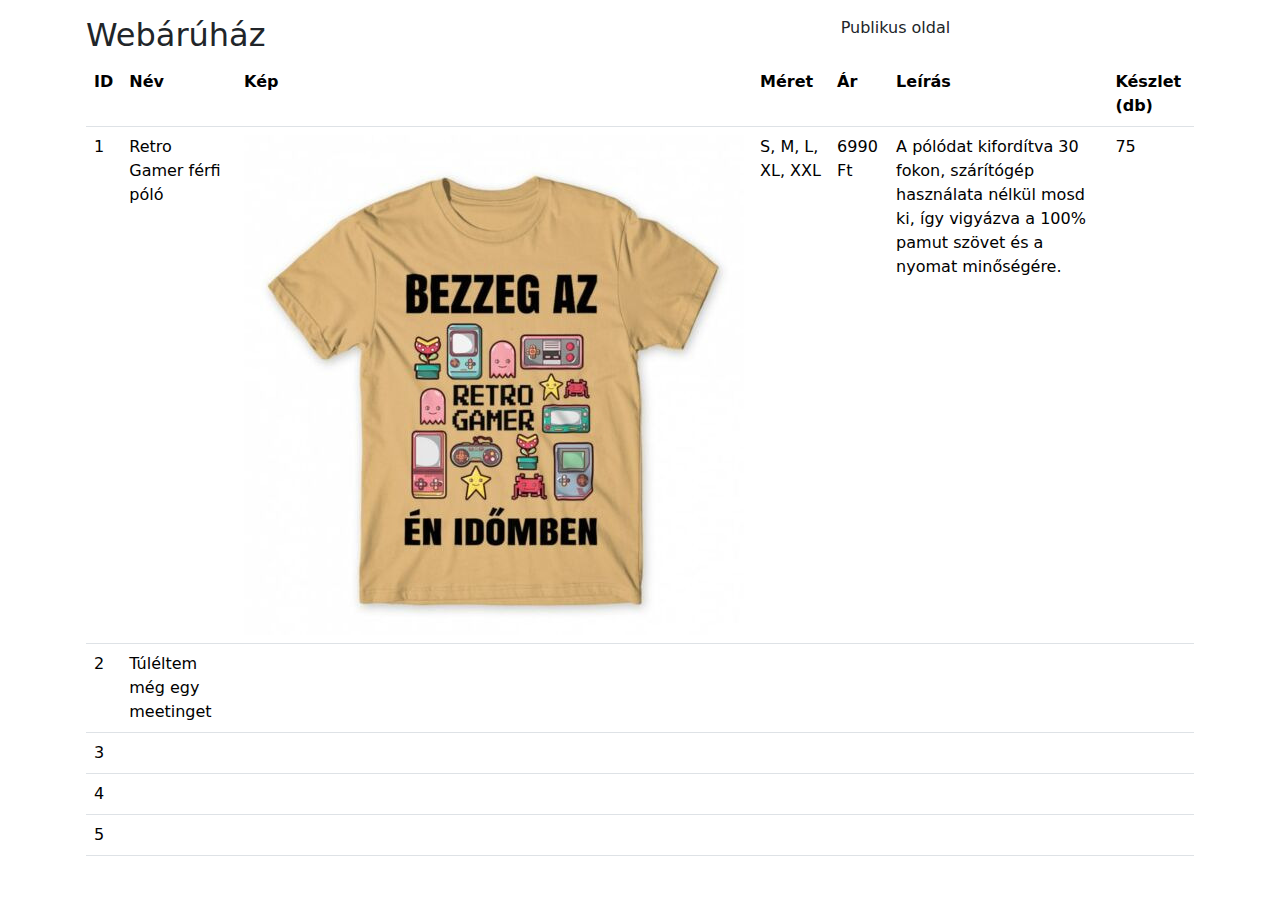
==== admin.html @ 8be8bd93 "admin felület alap" ====
<!DOCTYPE html>
<html lang="hu">
<head>
    <meta charset="UTF-8">
    <meta name="viewport" content="width=device-width, initial-scale=1.0">
    <title>Admin felület</title>
    <!-- Latest compiled and minified CSS -->
    <link href="https://cdn.jsdelivr.net/npm/bootstrap@5.3.2/dist/css/bootstrap.min.css" rel="stylesheet">
    <!-- Latest compiled JavaScript -->
    <script src="https://cdn.jsdelivr.net/npm/bootstrap@5.3.2/dist/js/bootstrap.bundle.min.js"></script>
</head>
<body>
    <div class="container p-3">
        <div class="row">
            <div class="col-sm-8">
                <p class="h2">Webárúház</p>
            </div>
            <div class="col-sm-4">
                <a class="nav-link" href="index.html">Publikus oldal</a>
            </div>
        </div>
        <article>
            <div class="table-responsive">
                <table class="table">
                    <tr>
                        <th>ID</th>
                        <th>Név</th>
                        <th>Kép</th>
                        <th>Méret</th>
                        <th>Ár</th>
                        <th>Leírás</th>
                        <th>Készlet (db)</th>
                    </tr>
                    <tr>
                        <td>1</td>
                        <td>Retro Gamer férfi póló</td>
                        <td><img src="kepek/polo1.jpg" alt="retró póló"></td>
                        <td>S, M, L, XL, XXL</td>
                        <td>6990 Ft</td>
                        <td>A pólódat kifordítva 30 fokon, szárítógép használata nélkül mosd ki, így vigyázva a 100% pamut szövet és a nyomat minőségére.</td>
                        <td>75</td>
                    </tr>
                    <tr>
                        <td>2</td>
                        <td>Túléltem még egy meetinget</td>
                        <td></td>
                        <td></td>
                        <td></td>
                        <td></td>
                        <td></td>
                    </tr>
                    <tr>
                        <td>3</td>
                        <td></td>
                        <td></td>
                        <td></td>
                        <td></td>
                        <td></td>
                        <td></td>
                    </tr>
                    <tr>
                        <td>4</td>
                        <td></td>
                        <td></td>
                        <td></td>
                        <td></td>
                        <td></td>
                        <td></td>
                    </tr>
                    <tr>
                        <td>5</td>
                        <td></td>
                        <td></td>
                        <td></td>
                        <td></td>
                        <td></td>
                        <td></td>
                    </tr>
                </table>
            </div>
        </article>
    </div>
</body>
</html>
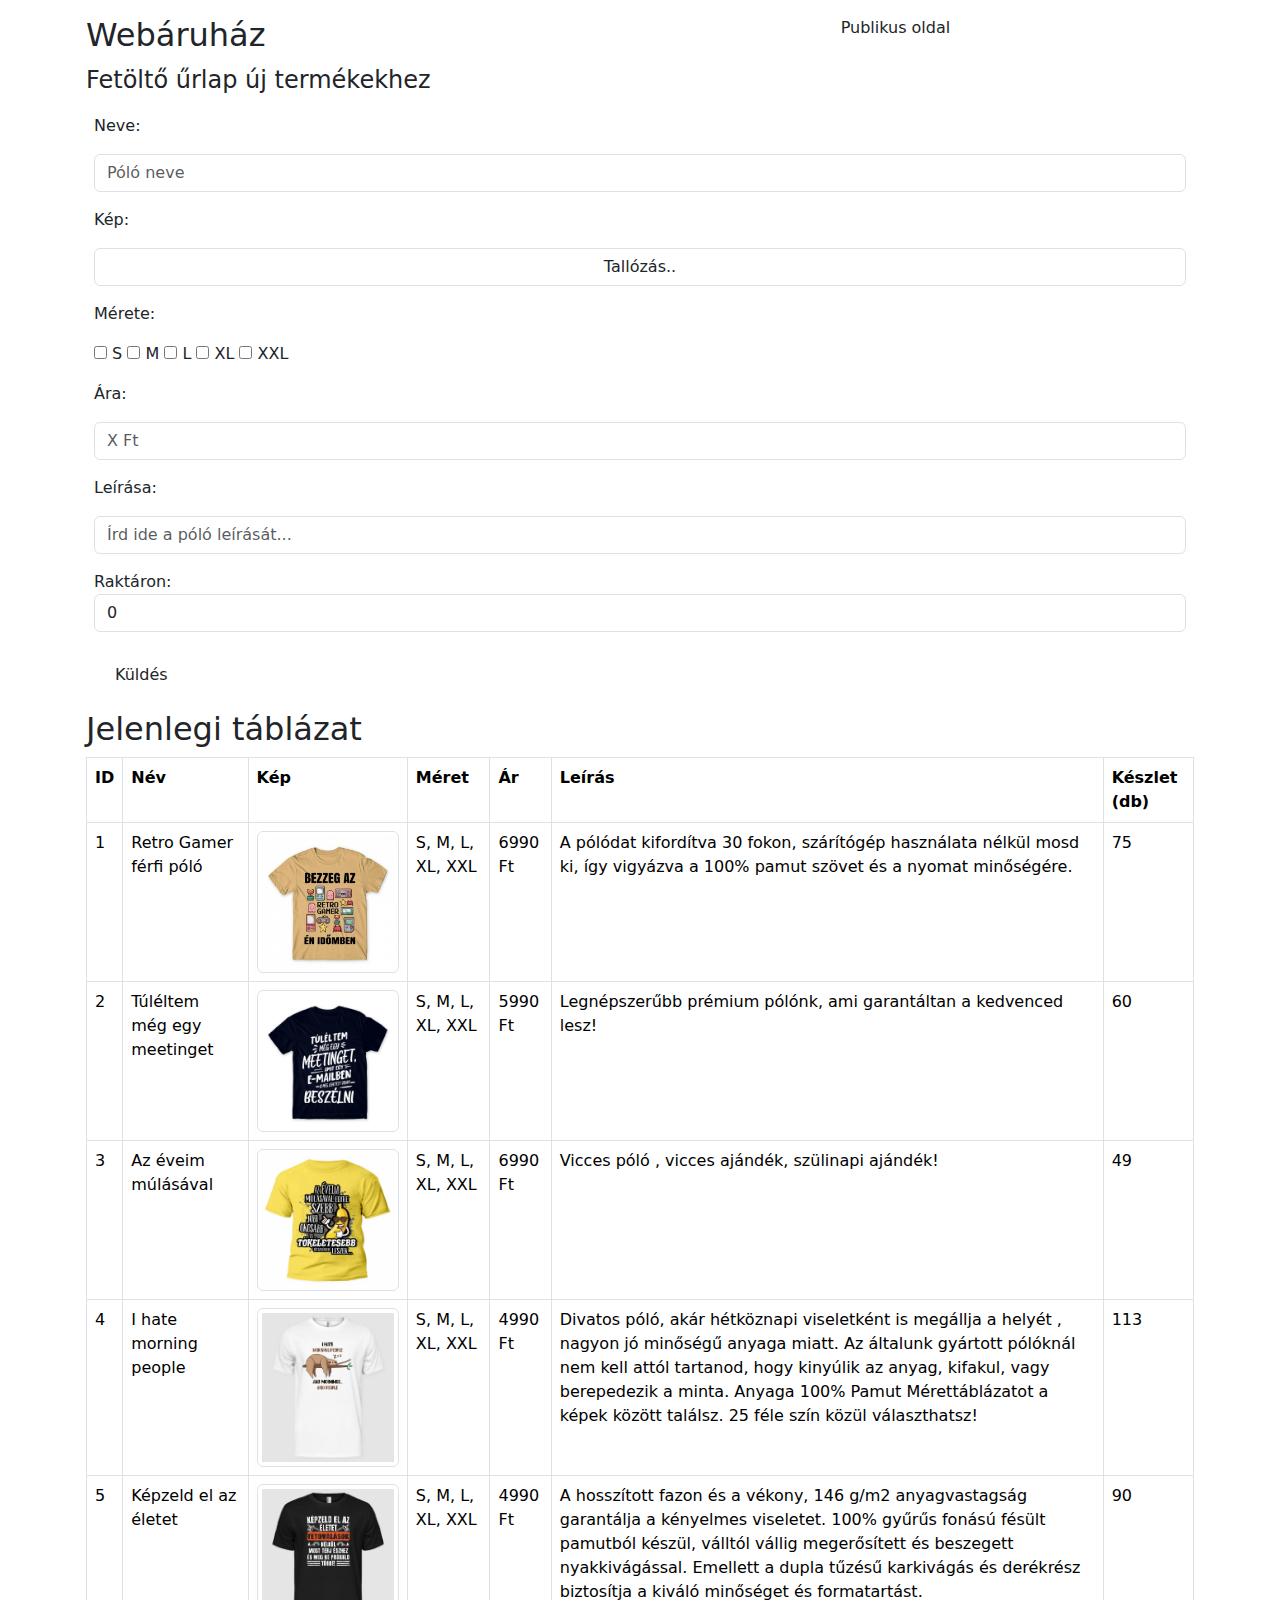
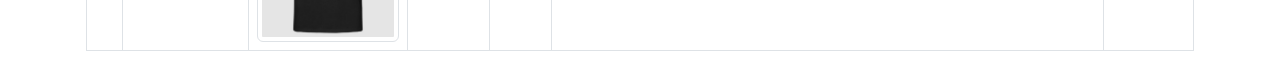
==== commit 856b8a0a: "admin oldal (végleges) - Sz-M. A." ====
--- a/admin.html
+++ b/admin.html
@@ -13,15 +13,54 @@
     <div class="container p-3">
         <div class="row">
             <div class="col-sm-8">
-                <p class="h2">Webárúház</p>
+                <p class="h2">Webáruház</p>
             </div>
             <div class="col-sm-4">
                 <a class="nav-link" href="index.html">Publikus oldal</a>
             </div>
         </div>
+        <aside>
+            <fieldset class="form-horizontal">
+                <legend>Fetöltő űrlap új termékekhez</legend>
+                <div class="form-group p-2">
+                    <p>Neve:</p>
+                    <input type="text" class="form-control" name="nev" id="nev" placeholder="Póló neve">
+                </div>
+                <div class="form-group p-2">
+                    <p>Kép:</p>
+                    <input type="button" class="form-control" value="Tallózás..">
+                </div>
+                <div class="checkbox p-2">
+                    <p>Mérete:</p>
+                    <label for="S"><input type="checkbox" name="meret" id="S"> S</label>
+                    <label for="M"><input type="checkbox" name="meret" id="M"> M</label>
+                    <label for="L"><input type="checkbox" name="meret" id="L"> L</label>
+                    <label for="XL"><input type="checkbox" name="meret" id="XL"> XL</label>
+                    <label for="XXL"><input type="checkbox" name="meret" id="XXL"> XXL</label>
+                </div>
+                <div class="form-group p-2">
+                    <p>Ára:</p>
+                    <input type="text" class="form-control" name="ar" id="penz" placeholder="X Ft">
+                </div>
+                <div class="form-group p-2">
+                    <p>Leírása:</p>
+                    <input type="text" name="leiras" id="szoveg" placeholder="Írd ide a póló leírását..." class="form-control">
+                </div>
+                <div class="form-group p-2">
+                    <label for="db">Raktáron:</label>
+                    <input type="number" class="form-control" name="db" id="db" min="0" max="200" value="0">
+                </div>
+                <div class="form-group">
+                    <div class=" col-sm-offset-2 col-sm-10 p-3">
+                        <input type="submit" class="btn" value="Küldés">
+                    </div>
+                </div>
+            </fieldset>
+        </aside>
         <article>
+            <h2>Jelenlegi táblázat</h2>
             <div class="table-responsive">
-                <table class="table">
+                <table class="table table-bordered">
                     <tr>
                         <th>ID</th>
                         <th>Név</th>
@@ -34,7 +73,7 @@
                     <tr>
                         <td>1</td>
                         <td>Retro Gamer férfi póló</td>
-                        <td><img src="kepek/polo1.jpg" alt="retró póló"></td>
+                        <td><img class="img-thumbnail" src="kepek/polo1.jpg" alt="retró póló"></td>
                         <td>S, M, L, XL, XXL</td>
                         <td>6990 Ft</td>
                         <td>A pólódat kifordítva 30 fokon, szárítógép használata nélkül mosd ki, így vigyázva a 100% pamut szövet és a nyomat minőségére.</td>
@@ -43,38 +82,38 @@
                     <tr>
                         <td>2</td>
                         <td>Túléltem még egy meetinget</td>
-                        <td></td>
-                        <td></td>
-                        <td></td>
-                        <td></td>
-                        <td></td>
+                        <td><img class="img-thumbnail" src="kepek/polo2.jpg" alt="túléltem"></td>
+                        <td>S, M, L, XL, XXL</td>
+                        <td>5990 Ft</td>
+                        <td>Legnépszerűbb prémium pólónk, ami garantáltan a kedvenced lesz!</td>
+                        <td>60</td>
                     </tr>
                     <tr>
                         <td>3</td>
-                        <td></td>
-                        <td></td>
-                        <td></td>
-                        <td></td>
-                        <td></td>
-                        <td></td>
+                        <td>Az éveim múlásával</td>
+                        <td><img class="img-thumbnail" src="kepek/polo3.jpg" alt="éveim múlásával póló"></td>
+                        <td>S, M, L, XL, XXL</td>
+                        <td>6990 Ft</td>
+                        <td>Vicces póló , vicces ajándék, szülinapi ajándék!</td>
+                        <td>49</td>
                     </tr>
                     <tr>
                         <td>4</td>
-                        <td></td>
-                        <td></td>
-                        <td></td>
-                        <td></td>
-                        <td></td>
-                        <td></td>
+                        <td>I hate morning people</td>
+                        <td><img class="img-thumbnail" src="kepek/polo4.jpg" alt="I hate morning people póló"></td>
+                        <td>S, M, L, XL, XXL</td>
+                        <td>4990 Ft</td>
+                        <td>Divatos póló, akár hétköznapi viseletként is megállja a helyét , nagyon jó minőségű anyaga miatt. Az általunk gyártott pólóknál nem kell attól tartanod, hogy kinyúlik az anyag, kifakul, vagy berepedezik a minta. Anyaga 100% Pamut Mérettáblázatot a képek között találsz. 25 féle szín közül választhatsz!</td>
+                        <td>113</td>
                     </tr>
                     <tr>
                         <td>5</td>
-                        <td></td>
-                        <td></td>
-                        <td></td>
-                        <td></td>
-                        <td></td>
-                        <td></td>
+                        <td>Képzeld el az életet</td>
+                        <td><img class="img-thumbnail" src="kepek/polo5.jpg" alt="Képzeld el az életet... póló"></td>
+                        <td>S, M, L, XL, XXL</td>
+                        <td>4990 Ft</td>
+                        <td>A hosszított fazon és a vékony, 146 g/m2 anyagvastagság garantálja a kényelmes viseletet. 100% gyűrűs fonású fésült pamutból készül, válltól vállig megerősített és beszegett nyakkivágással. Emellett a dupla tűzésű karkivágás és derékrész biztosítja a kiváló minőséget és formatartást.</td>
+                        <td>90</td>
                     </tr>
                 </table>
             </div>
